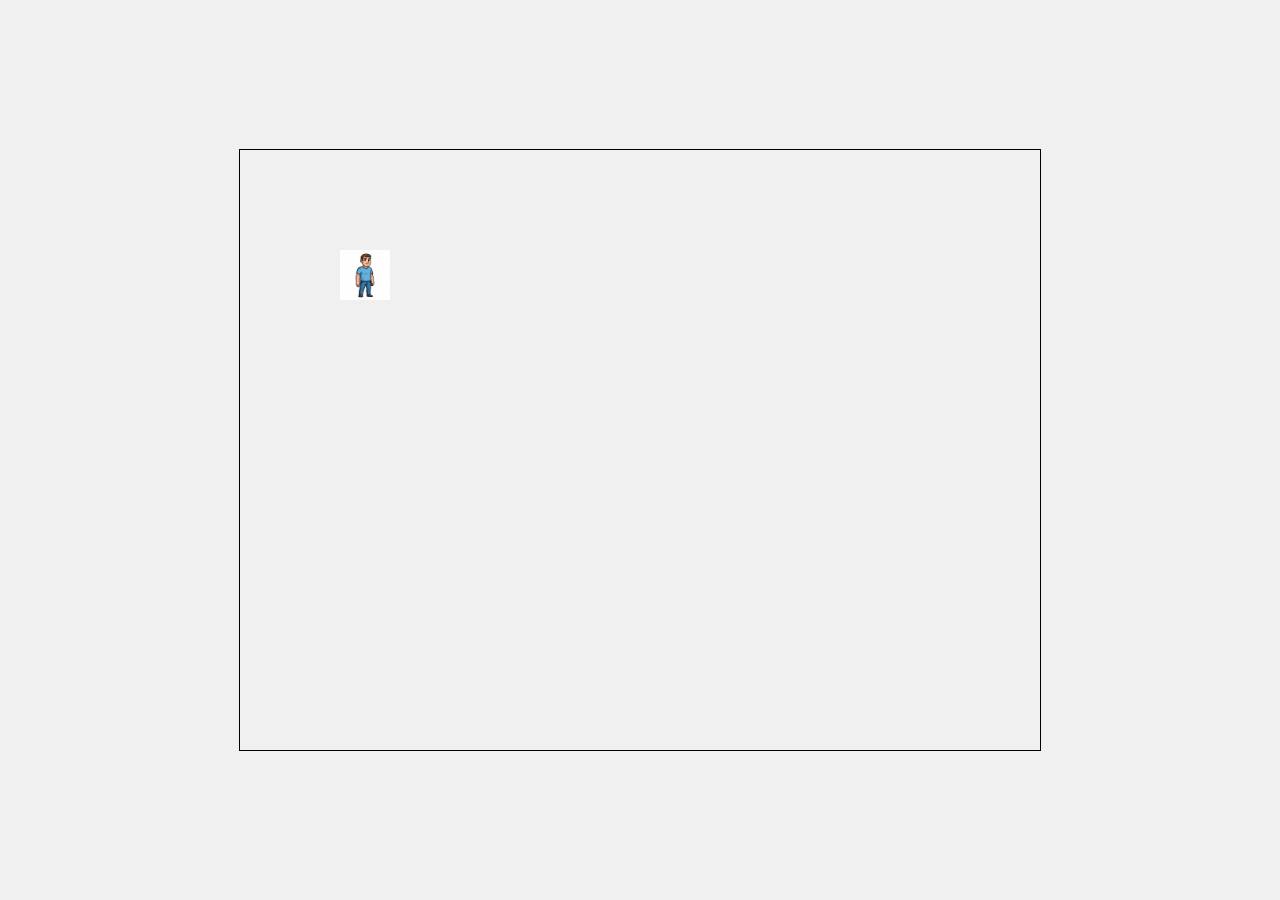
==== Game/index.html @ 9ce4b256 "250825 MISA 게임 동작 구현중" ====
<!DOCTYPE html>
<html lang="en">
<head>
    <meta charset="UTF-8">
    <meta name="viewport" content="width=device-width, initial-scale=1.0">
    <title>MISA TEST</title>
    <style>
        /* 화면 정중앙에 캔버스를 배치하기 위한 스타일 */
        body { margin: 0;
            display: flex;
            justify-content: center;
            align-items: center;
            height: 100vh;
            background-color: #f0f0f0;
        }

        canvas { border: 1px solid black;
        }
    </style>
</head>
<body>
    
    <canvas id="gameCanvas" width="800" height="600"></canvas>

    <script src="game.js"></script>
    
</body>
</html>
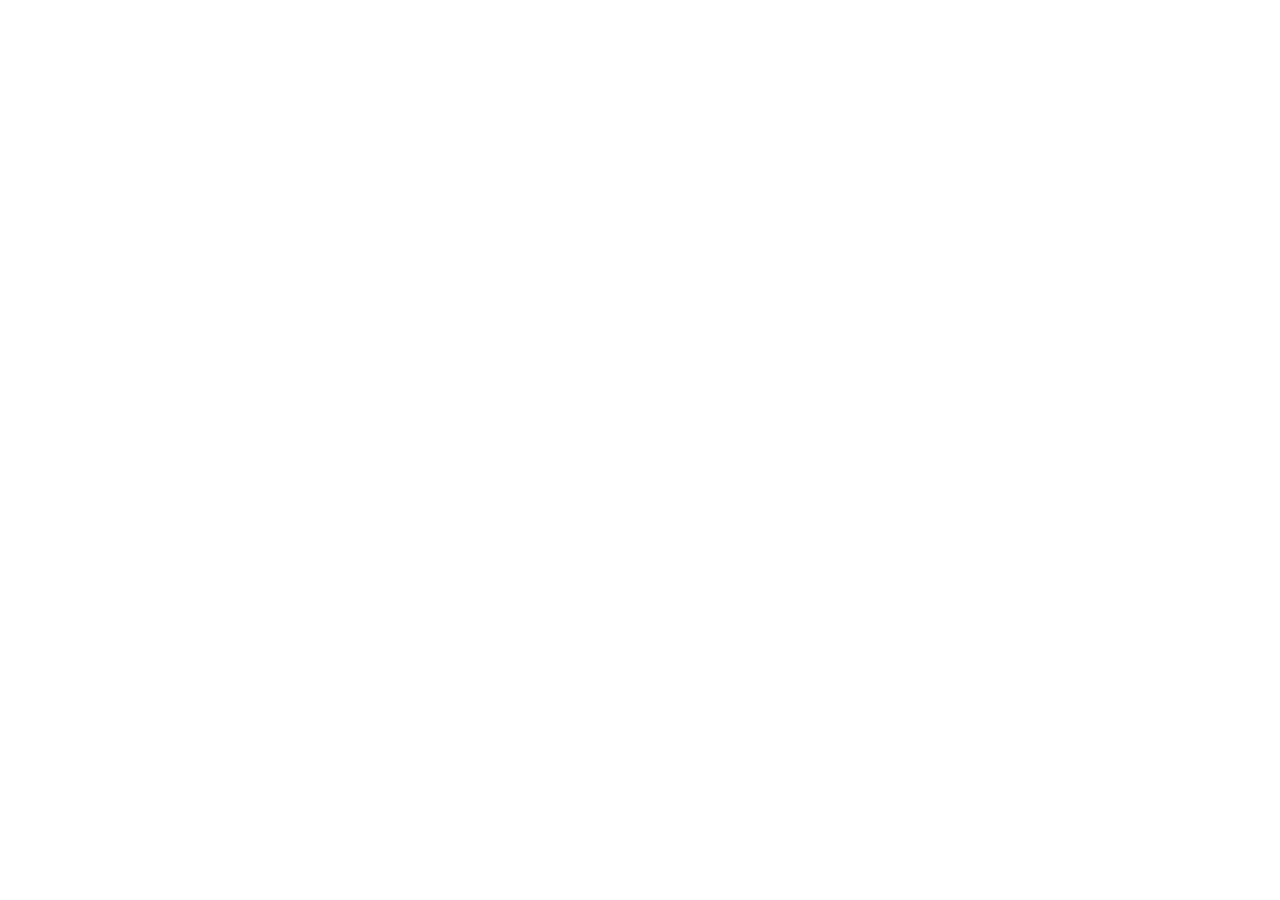
==== commit e6208d02: "250827 MISA 네이버 지도 맵 적용중" ====
--- a/Game/index.html
+++ b/Game/index.html
@@ -1,27 +1,43 @@
 <!DOCTYPE html>
-<html lang="en">
+<html lang="ko">
 <head>
     <meta charset="UTF-8">
     <meta name="viewport" content="width=device-width, initial-scale=1.0">
     <title>MISA TEST</title>
+
+    <script type="text/javascript" src="https://oapi.map.naver.com/openapi/v3/maps.js?ncpKeyId=***REMOVED***"></script>
+
     <style>
-        /* 화면 정중앙에 캔버스를 배치하기 위한 스타일 */
-        body { margin: 0;
-            display: flex;
-            justify-content: center;
-            align-items: center;
-            height: 100vh;
-            background-color: #f0f0f0;
+        /* html과 body가 화면 전체를 사용하도록 명시적으로 설정 */
+        html, body {
+            width: 100%;
+            height: 100%;
+            margin: 0;
+            padding: 0;
+            overflow: hidden;   /* 스크롤바 생성 방지 */
         }
 
-        canvas { border: 1px solid black;
+        /* 화면 전체를 채우는 지도를 담는 div */
+        #map {
+            width: 100%;
+            height: 100%;
+            z-index: 1;     /* 맨 아래에 위치 */
+        }
+
+        /* 캔버스는 지도 위에 투명하게 겹침. */
+        #gameCanvas {
+            position: absolute;
+            top: 0;
+            left: 0;
+            z-index: 2; /* 지도보다 위에 위치 */
+            pointer-events: none;
         }
     </style>
 </head>
 <body>
     
-    <canvas id="gameCanvas" width="800" height="600"></canvas>
-
+    <div id="map"></div>
+    <canvas id="gameCanvas"></canvas>
     <script src="game.js"></script>
     
 </body>
